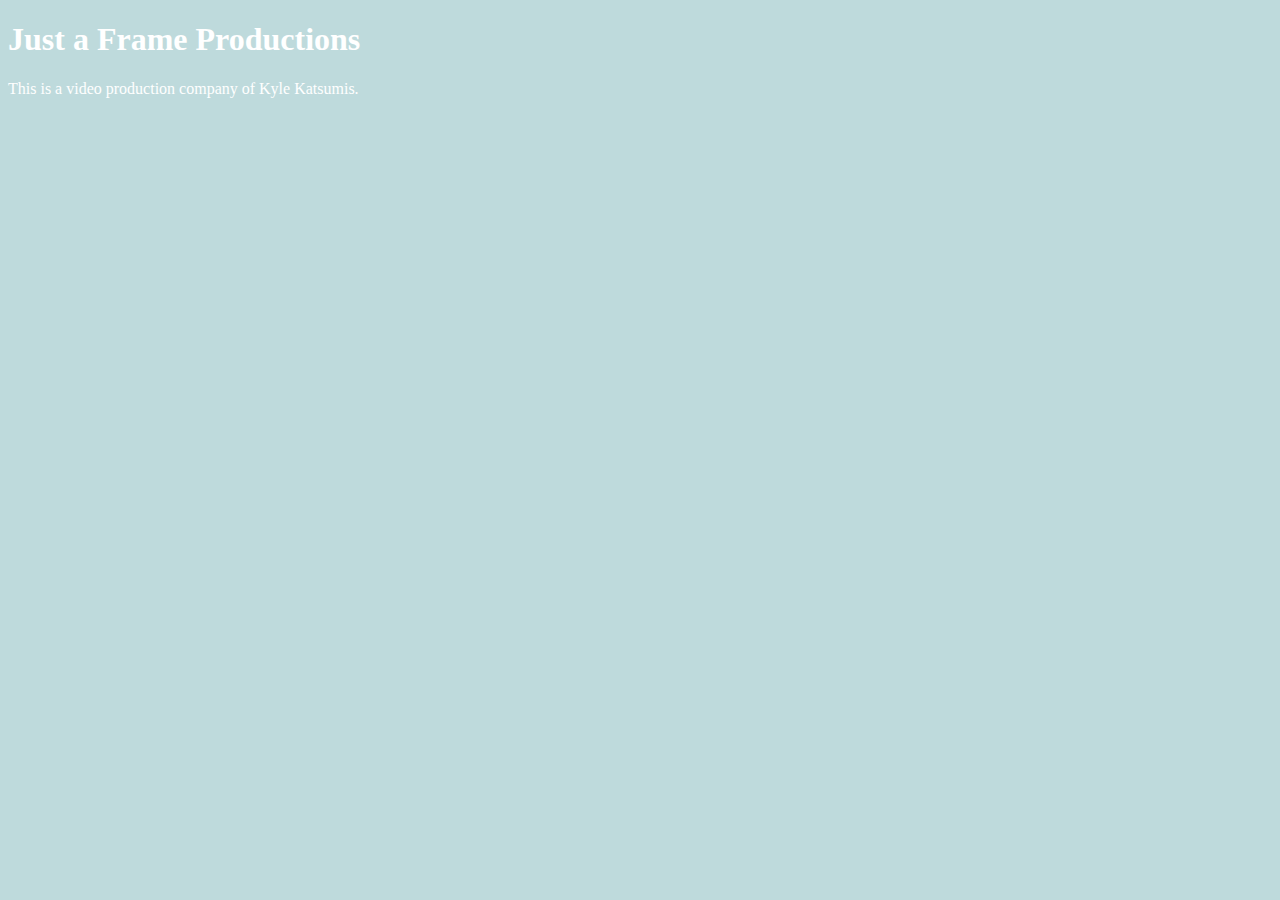
==== unit_1/index.html @ f7a25c5a "synching my new repository" ====
<!DOCTYPE html>
<html>
 <head>
	<title>Just a Frame Productions</title>
	<link rel="stylesheet" type="text/css" href="css/style.css">
 </head>
 <body>
	<h1>Just a Frame Productions</h1>
	<p>This is a video production company of Kyle Katsumis.</p>
 </body>
</html>
---- unit_1/css/style.css ----
body {
	background-color: #BEDADC;
}
h1, p {
	color: #FFFFFF;
}
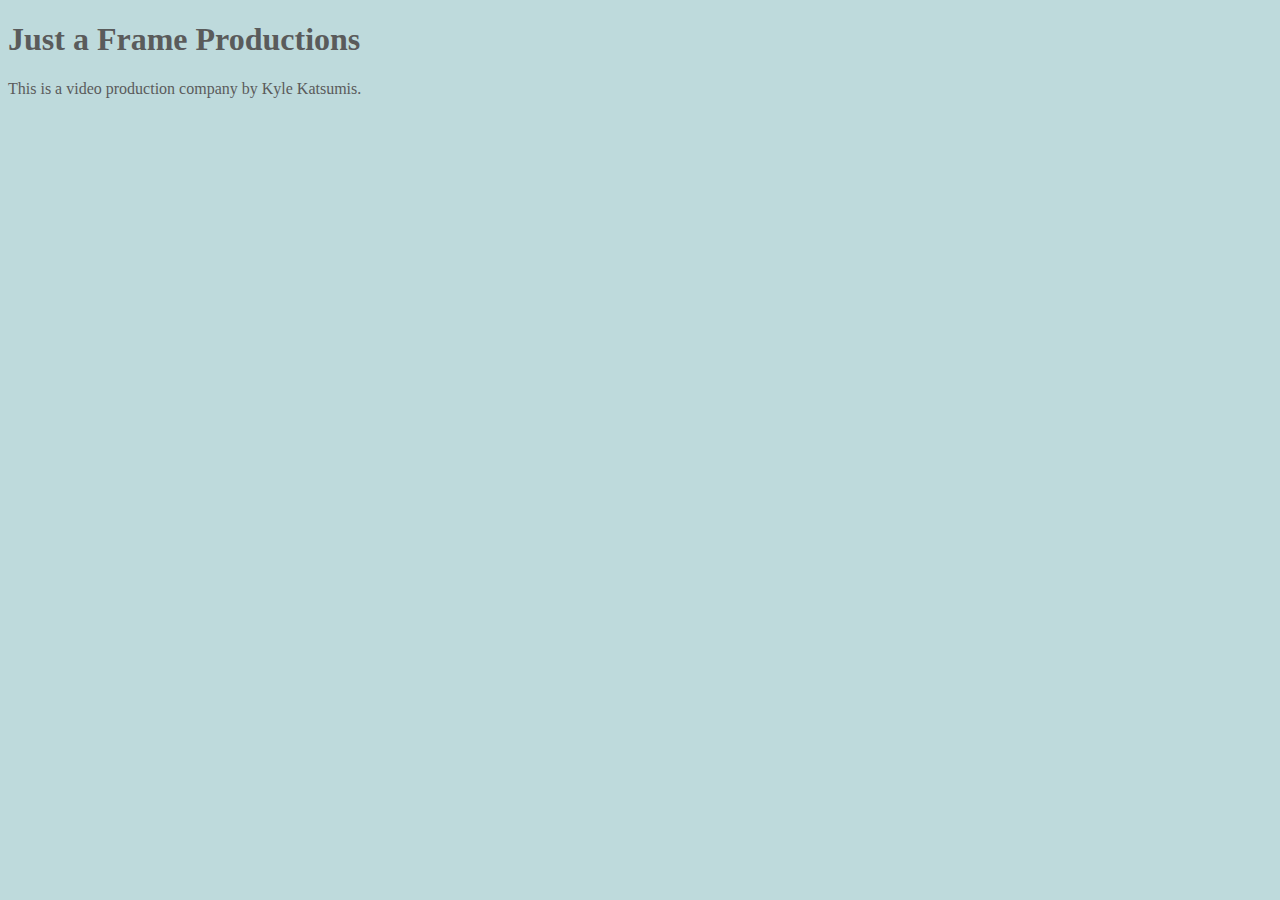
==== commit de17f598: "Color Change to repository" ====
--- a/unit_1/index.html
+++ b/unit_1/index.html
@@ -6,6 +6,6 @@
  </head>
  <body>
 	<h1>Just a Frame Productions</h1>
-	<p>This is a video production company of Kyle Katsumis.</p>
+	<p>This is a video production company by Kyle Katsumis.</p>
  </body>
 </html>--- a/unit_1/css/style.css
+++ b/unit_1/css/style.css
@@ -2,5 +2,5 @@
 	background-color: #BEDADC;
 }
 h1, p {
-	color: #FFFFFF;
+	color: #5A5B5B;
 }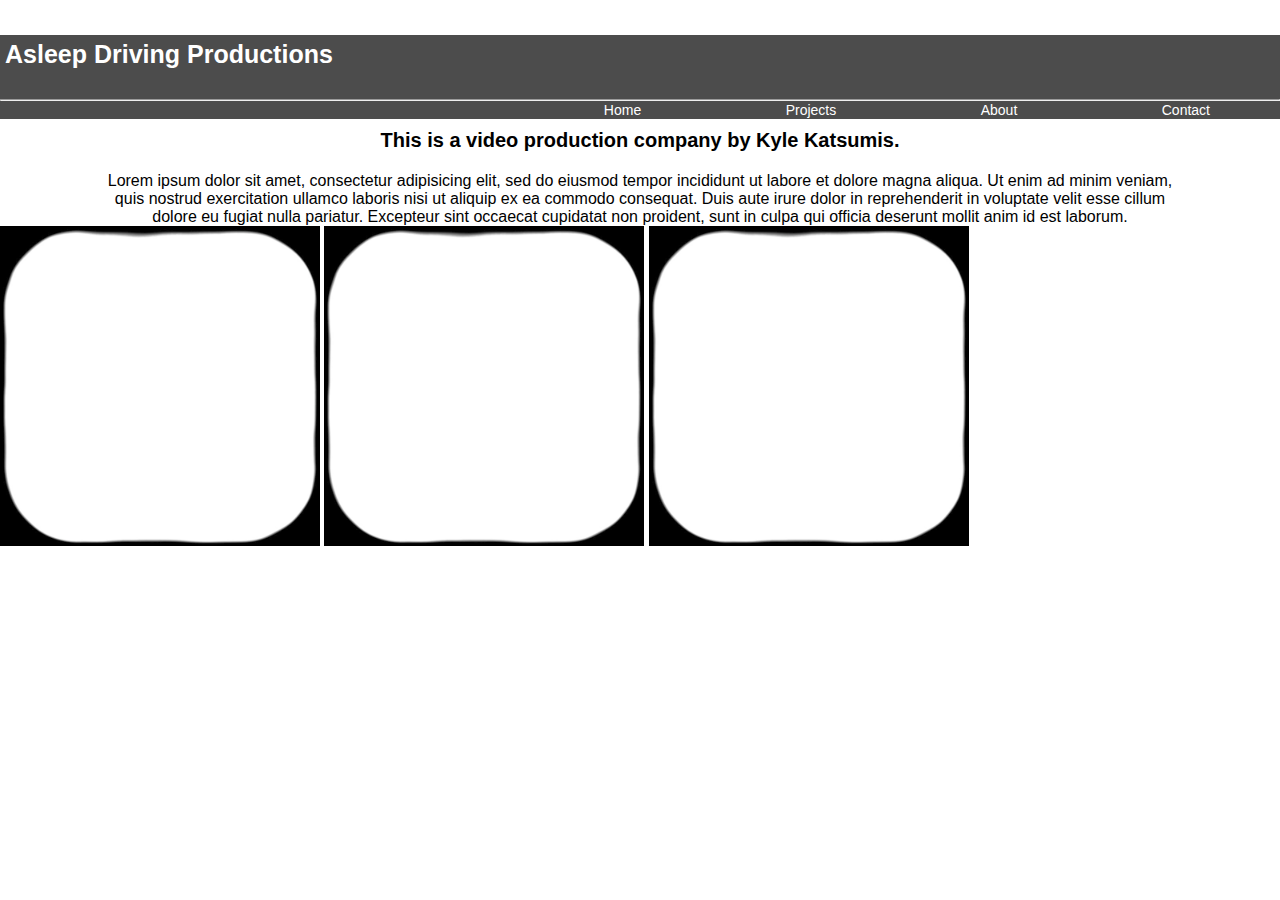
==== commit 3c2aac8d: "Homepage Update" ====
--- a/unit_1/index.html
+++ b/unit_1/index.html
@@ -1,11 +1,37 @@
 <!DOCTYPE html>
 <html>
- <head>
-	<title>Just a Frame Productions</title>
+<head>
+	<title>Asleep Driving Productions</title>
 	<link rel="stylesheet" type="text/css" href="css/style.css">
- </head>
- <body>
-	<h1>Just a Frame Productions</h1>
-	<p>This is a video production company by Kyle Katsumis.</p>
- </body>
+</head>
+<body>
+  	<header>
+
+	 <h1>Asleep Driving Productions</h1>
+	
+	 <hr>
+	
+		<nav> 
+			<a href="#">Home</a>
+			<a href="#">Projects</a>
+			<a href="#">About</a>
+			<a href="#">Contact</a>
+		</nav>
+  	
+  	</header>	
+
+		<h2>This is a video production company by Kyle Katsumis.</h2>
+
+		<p>Lorem ipsum dolor sit amet, consectetur adipisicing elit, sed do eiusmod
+		tempor incididunt ut labore et dolore magna aliqua. Ut enim ad minim veniam,
+		quis nostrud exercitation ullamco laboris nisi ut aliquip ex ea commodo
+		consequat. Duis aute irure dolor in reprehenderit in voluptate velit esse
+		cillum dolore eu fugiat nulla pariatur. Excepteur sint occaecat cupidatat non
+		proident, sunt in culpa qui officia deserunt mollit anim id est laborum.</p>
+
+	<img id="screen1" src="images/temp_images.jpg">
+	<img id="screen2" src="images/temp_images.jpg">
+	<img id="screen3" src="images/temp_images.jpg">
+	
+</body>
 </html>--- a/unit_1/css/style.css
+++ b/unit_1/css/style.css
@@ -1,6 +1,59 @@
+* {
+	padding: 0px;
+	margin: 0px;
+}
 body {
-	background-color: #BEDADC;
+	background-size: cover;
+	background-image: url("/Users/jessicarodriguez/Desktop/General\ Assembly/Github/kylekatsumis.github.io/unit_1/images/temp_background.jpg");
+	font-family: Helvetica, Arial, sans-serif;
 }
-h1, p {
-	color: #5A5B5B;
+h1 {
+	color: #FFFFFF;
+	font-size: 25px;
+	text-align: left;
+	margin-bottom: 25px;
+	padding: 5px;
+}
+header {
+	
+	padding: 0px; 
+	background-color: rgba(0,0,0,.7);
+	text-align: right;
+	margin-top: 35px;
+}
+a{
+	color: #FFFFFF;
+	text-decoration: none;
+	margin: 70px;
+	font-size:14px;
+}
+h2 {
+	font-weight: bold;
+	font-size: 20px;
+	text-align: center;
+	margin-top: 10px;
+	margin-left: 100px;
+	margin-right: 100px;
+}
+p {
+	font-size: 16px;
+	text-align: center;
+	margin-top: 20px;
+	margin-left: 100px;
+	margin-right: 100px;
+}
+#screen1 {
+	height: 25%;
+	width: 25%;
+	
+}
+#screen2 {
+	height: 25%;
+	width: 25%;
+	
+}
+#screen3 {
+	height: 25%;
+	width: 25%;
+	
 }